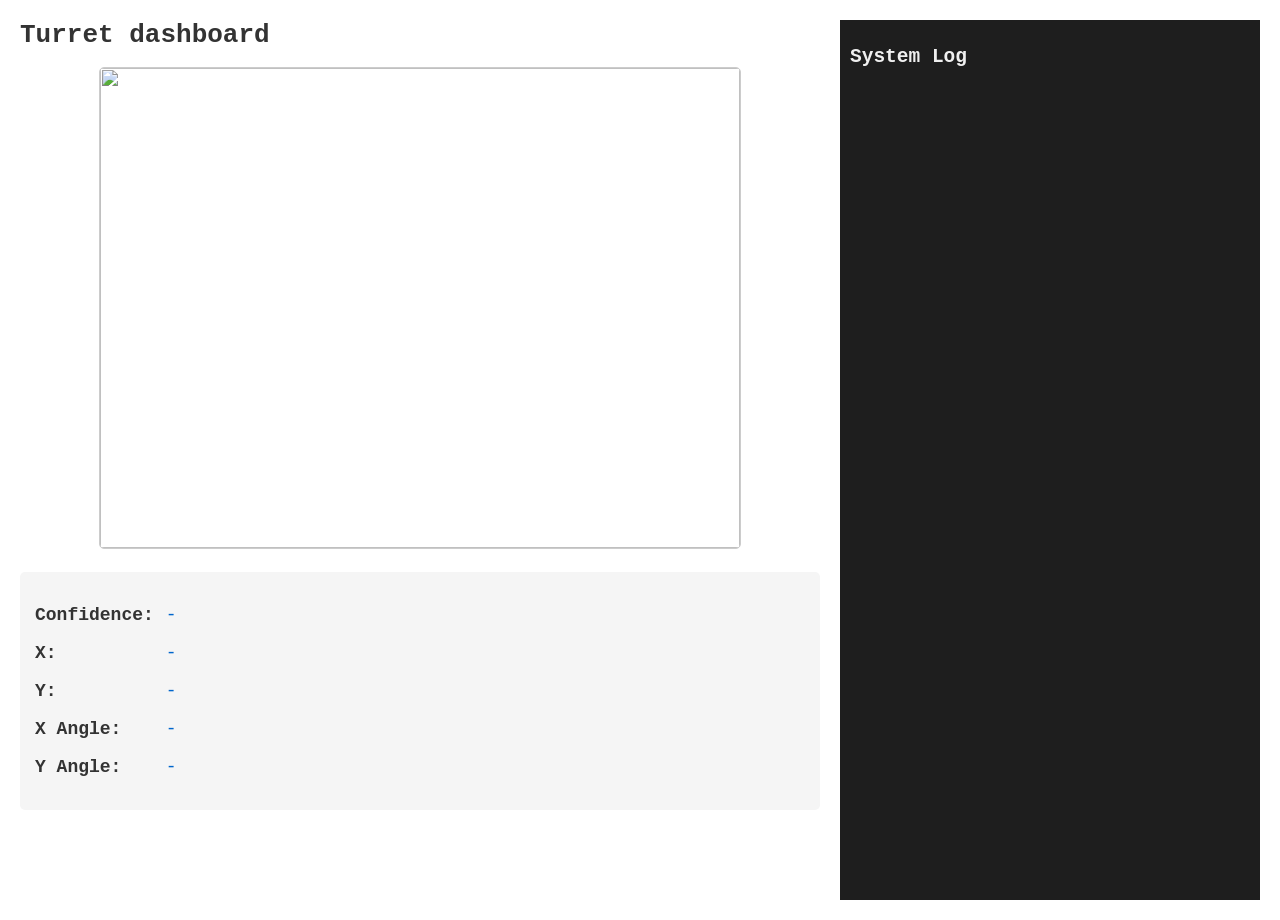
==== Server/templates/index.html @ 174f1539 "[refactor] renamed package to more fitting name" ====
<!DOCTYPE html>
<html lang="en">
<head>
    <title>Turret dashboard</title>
    <script src="https://cdn.socket.io/4.7.2/socket.io.min.js"></script>
    <link rel="stylesheet" href="../static/styles.css">
</head>
<body>
    <div class="left-panel">
        <h1>Turret dashboard</h1>

        <div id="image-container">
            <img id="live-image" src="" onerror="this.onerror=null; this.src='static/notFound.png'" alt="" width="640" height="480">
        </div>

        <div id="values-container">
            <p><span class="value-label">Confidence:</span> <span id="conf-value" class="value">-</span></p>
            <p><span class="value-label">X:</span> <span id="x-value" class="value">-</span></p>
            <p><span class="value-label">Y:</span> <span id="y-value" class="value">-</span></p>
            <p><span class="value-label">X Angle:</span> <span id="x-angle-value" class="value">-</span></p>
            <p><span class="value-label">Y Angle:</span> <span id="y-angle-value" class="value">-</span></p>
        </div>
    </div>

    <div class="right-panel">
        <h2>System Log</h2>
        <div id="log-container"></div>
    </div>

    <script src="../static/script.js"></script>
</body>
</html>
---- Server/static/styles.css ----
body {
    display: flex;
    font-family: monospace;
    margin: 0;
    padding: 20px;
}

.left-panel {
    flex: 1;
    display: flex;
    flex-direction: column;
}

.right-panel {
    width: 400px;
    margin-left: 20px;
    background-color: #1e1e1e;
    color: #f0f0f0;
    padding: 10px;
    overflow-y: auto;
    height: calc(100vh - 40px);
}

#values-container {
    margin-top: 20px;
    font-size: 18px;
    background-color: #f5f5f5;
    padding: 15px;
    border-radius: 5px;
}

.value-label {
    font-weight: bold;
    display: inline-block;
    width: 120px;
    color: #333;
}

.value {
    color: #0066cc;
}

#image-container {
    text-align: center;
}

#live-image {
    max-width: 100%;
    border: 1px solid #ccc;
    border-radius: 5px;
}

h1 {
    margin-top: 0;
    color: #333;
}

#log-container {
    font-family: monospace;
    white-space: pre;
}

.log-entry {
    margin-bottom: 5px;
    border-bottom: 1px solid #333;
    padding-bottom: 5px;
}

.log-time {
    color: #6a9955;
}

.log-message {
    color: #d4d4d4;
}
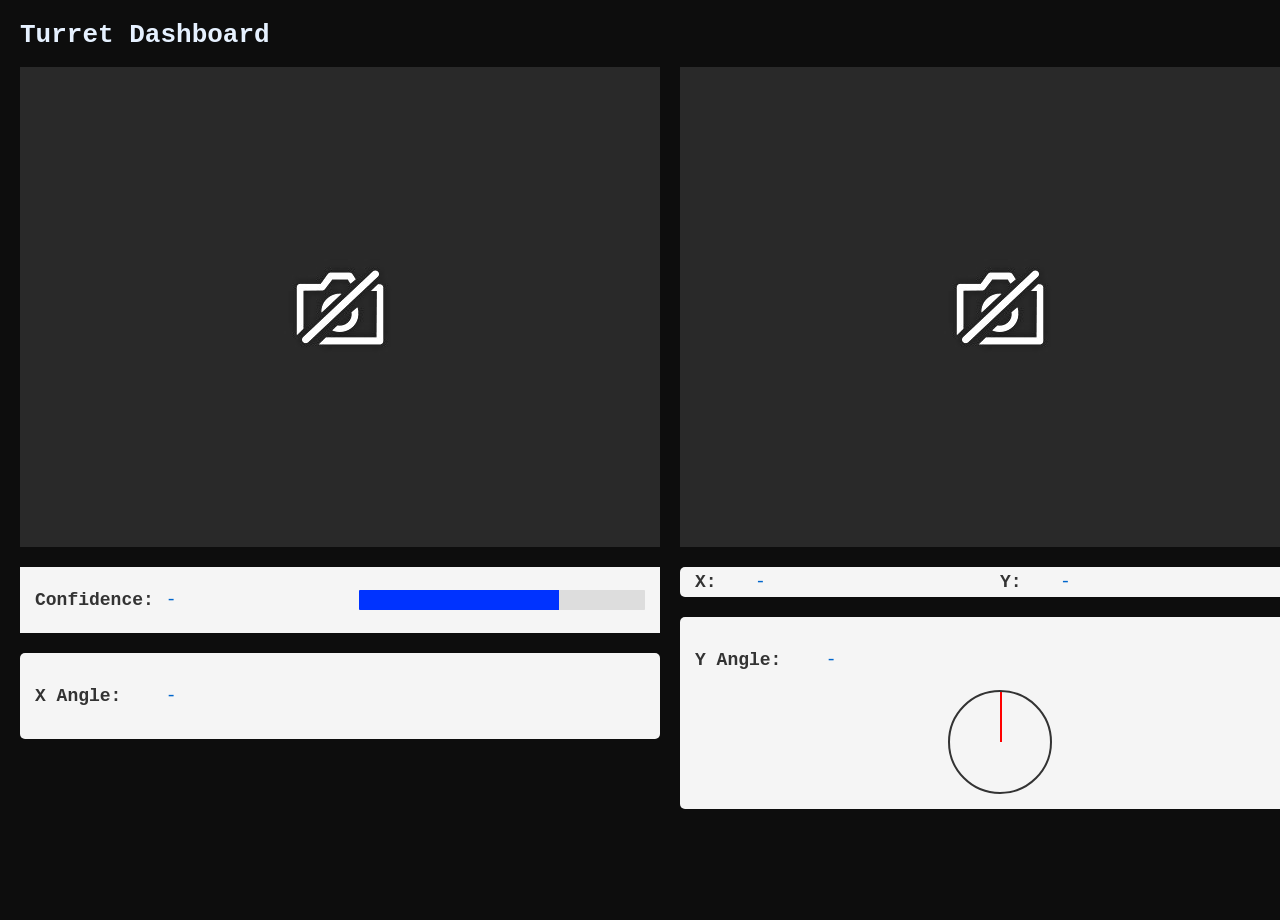
==== commit 617d0ed7: "[feature] improved display of website" ====
--- a/Server/templates/index.html
+++ b/Server/templates/index.html
@@ -1,29 +1,66 @@
 <!DOCTYPE html>
 <html lang="en">
 <head>
-    <title>Turret dashboard</title>
+    <title>Turret Dashboard</title>
     <script src="https://cdn.socket.io/4.7.2/socket.io.min.js"></script>
     <link rel="stylesheet" href="../static/styles.css">
 </head>
 <body>
-    <div class="left-panel">
-        <h1>Turret dashboard</h1>
-
-        <div id="image-container">
-            <img id="live-image" src="" onerror="this.onerror=null; this.src='static/notFound.png'" alt="" width="640" height="480">
+    <div class="left-middle-container">
+        <div class="title">
+            <h1>Turret Dashboard</h1>
         </div>
 
-        <div id="values-container">
-            <p><span class="value-label">Confidence:</span> <span id="conf-value" class="value">-</span></p>
-            <p><span class="value-label">X:</span> <span id="x-value" class="value">-</span></p>
-            <p><span class="value-label">Y:</span> <span id="y-value" class="value">-</span></p>
-            <p><span class="value-label">X Angle:</span> <span id="x-angle-value" class="value">-</span></p>
-            <p><span class="value-label">Y Angle:</span> <span id="y-angle-value" class="value">-</span></p>
+        <div class="panels-container">
+            <div class="left-panel">
+
+                <div class="image-container">
+                    <img id="live-image" src="../static/notFound.png" onerror="this.onerror=null; this.src='static/notFound.png'" alt="" width="640" height="480">
+                </div>
+
+                <div class="confidence-container">
+                    <p><span class="conf-label">Confidence:</span> <span id="conf-value" class="value">-</span></p>
+                    <div class="confidence-bar">
+                        <div class="confidence-fill" style="width: 70%;"></div>
+                    </div>
+                </div>
+                <div class="values-container">
+                    <p><span class="value-label">X Angle:</span> <span id="x-angle-value" class="value">-</span></p>
+                </div>
+            </div>
+
+            <div class="middle-panel">
+                <div class="image-container">
+                    <img id="live-image2" src="../static/notFound.png" onerror="this.onerror=null; this.src='static/notFound.png'" alt="" width="640" height="480">
+                </div>
+
+                <div class="x-and-y-container">
+                    <div class="x-and-y-subcontainer">
+                        <div class="xy-pair">
+                            <span class="x-and-y-label">X:</span>
+                            <span id="x-value" class="x-and-y-value">-</span>
+                        </div>
+                        <div class="xy-pair">
+                            <span class="x-and-y-label">Y:</span>
+                            <span id="y-value" class="x-and-y-value">-</span>
+                        </div>
+                    </div>
+                </div>
+
+                <div class="values-container">
+                    <p><span class="value-label">Y Angle:</span> <span id="y-angle-value" class="value">-</span></p>
+                    <div class="angle-visual">
+                    <div class="angle-circle">
+                        <div class="angle-line" id="y-angle-line"></div>
+                    </div>
+                </div>
+                </div>
+            </div>
         </div>
     </div>
 
     <div class="right-panel">
-        <h2>System Log</h2>
+        <h2>Turret Log</h2>
         <div id="log-container"></div>
     </div>
 
--- a/Server/static/styles.css
+++ b/Server/static/styles.css
@@ -1,27 +1,54 @@
 body {
     display: flex;
+    flex-direction: row;
     font-family: monospace;
     margin: 0;
     padding: 20px;
+    background-color: #0D0D0D;
 }
 
-.left-panel {
+.title {
+
+}
+
+.left-middle-container {
+    flex: 2;
+    display: flex;
+    flex-direction: column;
+}
+
+.panels-container {
+    display: flex;
+    flex-direction: row;
+    gap: 20px; /* optional spacing between panels */
+}
+
+.image-container {
+    display: flex;
+    justify-content: center;
+    align-items: center;
+}
+
+.left-panel,
+.middle-panel {
     flex: 1;
     display: flex;
     flex-direction: column;
 }
 
 .right-panel {
-    width: 400px;
+    flex: 1;
+    width: 800px;
     margin-left: 20px;
     background-color: #1e1e1e;
     color: #f0f0f0;
     padding: 10px;
     overflow-y: auto;
     height: calc(100vh - 40px);
+    border-radius: 3px;
 }
 
-#values-container {
+.values-container {
     margin-top: 20px;
     font-size: 18px;
     background-color: #f5f5f5;
@@ -37,22 +64,118 @@
 }
 
 .value {
+    display: inline-block;
+    width: 50px;
     color: #0066cc;
 }
 
+.confidence-container {
+    margin-top: 20px;
+    font-size: 18px;
+    background-color: #f5f5f5;
+    padding: 5px 15px;
+    display: flex;
+    align-items: center;
+    justify-content: space-between;
+    gap: 20px;
+}
+
+.conf-label {
+    font-weight: bold;
+    display: inline-block;
+    width: 120px;
+    color: #333;
+}
+
+.confidence-bar {
+  flex: 0.7;
+  height: 20px;
+  background-color: #ddd;
+  border-radius: 1px;
+  overflow: hidden;
+}
+
+.confidence-fill {
+  height: 100%;
+  background-color: #0033FF; /* green */
+  width: 70%; /* update dynamically */
+  transition: width 0.1s ease;
+}
+
+.x-and-y-container {
+    display: flex;
+    flex: 1;
+    margin-top: 20px;
+    font-size: 18px;
+    background-color: #f5f5f5;
+    padding: 5px 15px;
+    border-radius: 5px;
+    flex-direction: row;
+}
+
+.x-and-y-subcontainer {
+    display: flex;
+    flex: 1;
+    flex-direction: row;
+}
+
+.xy-pair {
+    display: flex;
+    align-items: center;
+    flex: 1;
+}
+
+.x-and-y-label {
+    font-weight: bold;
+    display: inline-block;
+    width: 60px;
+    color: #333;
+}
+
+.x-and-y-value {
+    display: inline-block;
+    width: 50px;
+    color: #0066cc;
+}
+
+.angle-visual {
+    display: flex;
+    justify-content: center;
+    margin-top: 20px;
+}
+
+.angle-circle {
+    width: 100px;
+    height: 100px;
+    border: 2px solid #333;
+    border-radius: 50%;
+    position: relative;
+}
+
+.angle-line {
+    width: 2px;
+    height: 50%;
+    background-color: red;
+    position: absolute;
+    top: 0;
+    left: 50%;
+    transform-origin: bottom center;
+    transform: rotate(0deg); /* This will be updated via JS */
+}
 #image-container {
     text-align: center;
+    display: flex;
 }
 
-#live-image {
+.live-image {
     max-width: 100%;
-    border: 1px solid #ccc;
+    border: 2px solid #ccc;
     border-radius: 5px;
 }
 
 h1 {
     margin-top: 0;
-    color: #333;
+    color: #E6F1FF;
 }
 
 #log-container {
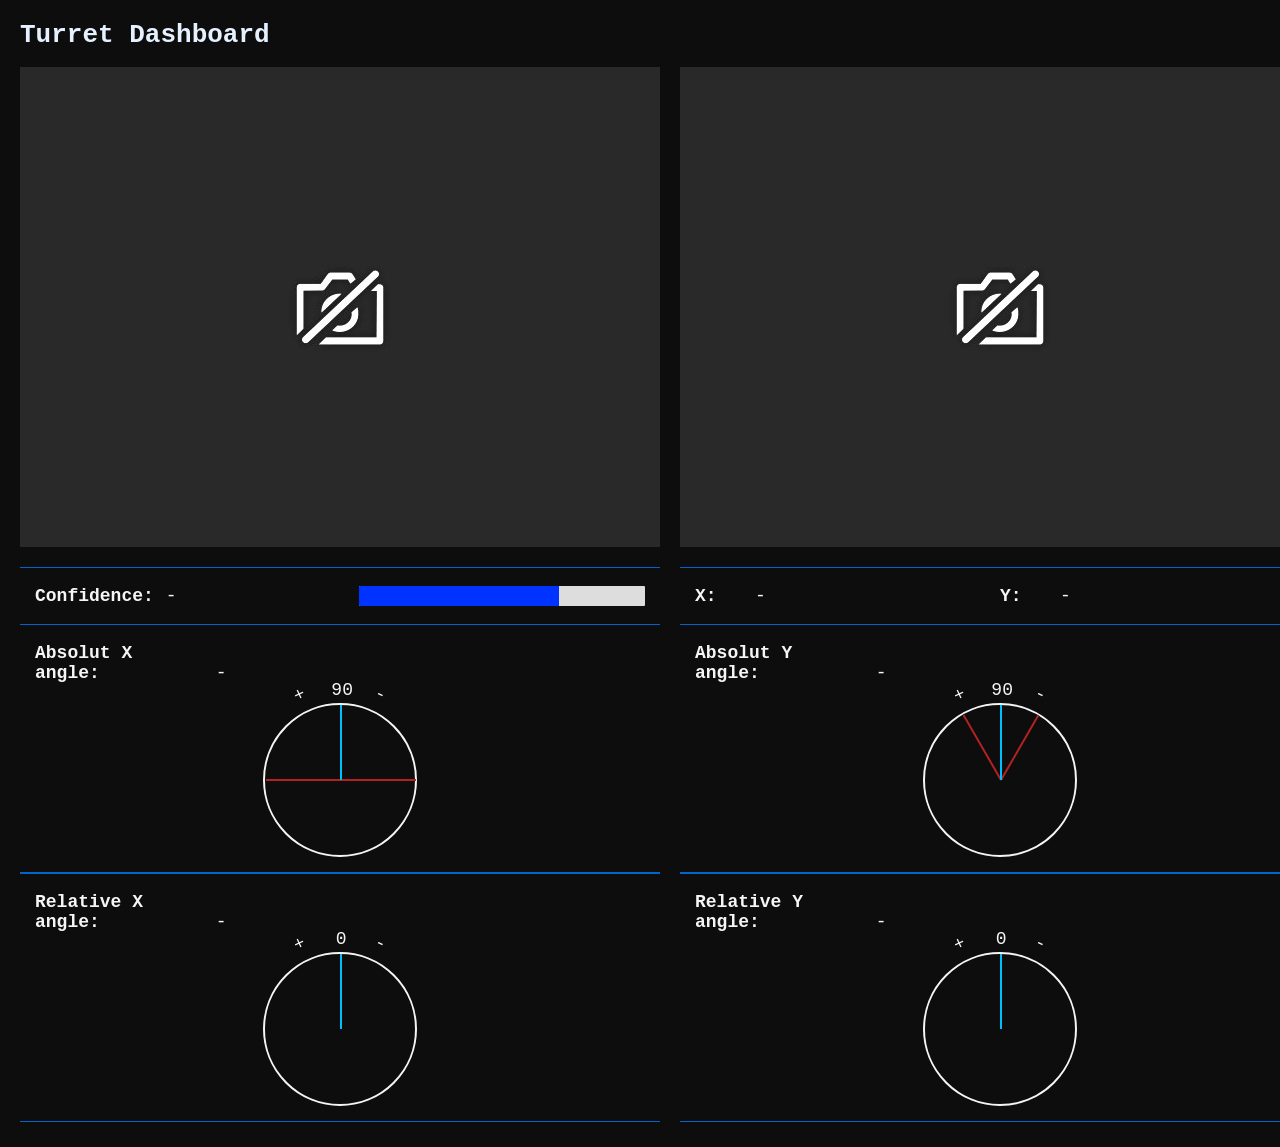
==== commit 3c597283: "[feature] improved website display and the whole functionality" ====
--- a/Server/templates/index.html
+++ b/Server/templates/index.html
@@ -19,13 +19,40 @@
                 </div>
 
                 <div class="confidence-container">
-                    <p><span class="conf-label">Confidence:</span> <span id="conf-value" class="value">-</span></p>
+                    <p><span class="conf-label">Confidence:</span> <span id="conf-value" class="conf-value-class">-</span></p>
                     <div class="confidence-bar">
                         <div class="confidence-fill" style="width: 70%;"></div>
                     </div>
                 </div>
-                <div class="values-container">
-                    <p><span class="value-label">X Angle:</span> <span id="x-angle-value" class="value">-</span></p>
+
+                <div class="angle-container">
+                    <p><span class="x-and-y-angle-label">Absolut X angle:
+                    <span class="hover-angle-label">displays the absolut horizontal angle of the turret's direction</span>
+                    </span> <span id="absolut-x-angle-value" class="x-and-y-angle-value">-</span></p>
+                    <div class="angle-visual">
+                    <div class="angle-circle">
+                        <div class="angle-label-top">90</div>
+                        <div class="angle-label-plus">+<span class="hover-angle-label-for-plus">left</span></div>
+                        <div class="angle-label-minus">-<span class="hover-angle-label-for-minus">right</span></div>
+                        <div class="angle-line limit-line-0"></div>
+                        <div class="angle-line limit-line-180"></div>
+                        <div class="angle-line" id="absolut-x-angle-line"></div>
+                    </div>
+                    </div>
+                </div>
+
+                <div class="angle-container">
+                    <p><span class="x-and-y-angle-label">Relative X angle:
+                    <span class="hover-angle-label">displays the relative horizontal angle the turret calculated</span>
+                    </span> <span id="relative-x-angle-value" class="x-and-y-angle-value">-</span></p>
+                    <div class="angle-visual">
+                    <div class="angle-circle">
+                        <div class="angle-label-top">0</div>
+                        <div class="angle-label-plus">+</div>
+                        <div class="angle-label-minus">-</div>
+                        <div class="angle-line" id="relative-x-angle-line"></div>
+                    </div>
+                    </div>
                 </div>
             </div>
 
@@ -47,13 +74,34 @@
                     </div>
                 </div>
 
-                <div class="values-container">
-                    <p><span class="value-label">Y Angle:</span> <span id="y-angle-value" class="value">-</span></p>
+                <div class="angle-container">
+                    <p><span class="x-and-y-angle-label">Absolut Y angle:
+                        <span class="hover-angle-label">displays the absolut vertical angle of the turret's direction</span>
+                    </span> <span id="absolut-y-angle-value" class="x-and-y-angle-value">-</span></p>
                     <div class="angle-visual">
                     <div class="angle-circle">
-                        <div class="angle-line" id="y-angle-line"></div>
+                        <div class="angle-label-top">90</div>
+                        <div class="angle-label-plus">+<span class="hover-angle-label-for-plus">up</span></div>
+                        <div class="angle-label-minus">-<span class="hover-angle-label-for-minus">down</span></div>
+                        <div class="angle-line limit-line-60"></div>
+                        <div class="angle-line limit-line-120"></div>
+                        <div class="angle-line" id="absolut-y-angle-line"></div>
+                    </div>
                     </div>
                 </div>
+                <div class="angle-container">
+                    <p><span class="x-and-y-angle-label">Relative Y angle:
+                        <span class="hover-angle-label">displays the relative vertical angle the turret calculated</span>
+                    </span> <span id="relative-y-angle-value" class="x-and-y-angle-value">-</span>
+                    </p>
+                    <div class="angle-visual">
+                    <div class="angle-circle">
+                        <div class="angle-label-top">0</div>
+                        <div class="angle-label-plus">+</div>
+                        <div class="angle-label-minus">-</div>
+                        <div class="angle-line" id="relative-y-angle-line"></div>
+                    </div>
+                    </div>
                 </div>
             </div>
         </div>
--- a/Server/static/styles.css
+++ b/Server/static/styles.css
@@ -20,7 +20,7 @@
 .panels-container {
     display: flex;
     flex-direction: row;
-    gap: 20px; /* optional spacing between panels */
+    gap: 20px;
 }
 
 .image-container {
@@ -72,8 +72,9 @@
 .confidence-container {
     margin-top: 20px;
     font-size: 18px;
-    background-color: #f5f5f5;
-    padding: 5px 15px;
+    background-color: #0D0D0D;
+    padding: 0 15px 0;
+    border-top: #0066cc solid 1px;
     display: flex;
     align-items: center;
     justify-content: space-between;
@@ -84,7 +85,13 @@
     font-weight: bold;
     display: inline-block;
     width: 120px;
-    color: #333;
+    color: #f5f5f5;
+}
+
+.conf-value-class {
+    display: inline-block;
+    width: 50px;
+    color: #f5f5f5;
 }
 
 .confidence-bar {
@@ -97,9 +104,9 @@
 
 .confidence-fill {
   height: 100%;
-  background-color: #0033FF; /* green */
-  width: 70%; /* update dynamically */
-  transition: width 0.1s ease;
+  background-color: #0033FF;
+  width: 70%;
+  transition: width 0.2s ease;
 }
 
 .x-and-y-container {
@@ -107,10 +114,10 @@
     flex: 1;
     margin-top: 20px;
     font-size: 18px;
-    background-color: #f5f5f5;
     padding: 5px 15px;
-    border-radius: 5px;
     flex-direction: row;
+    background-color: #0D0D0D;
+    border-top: #0066cc solid 1px;
 }
 
 .x-and-y-subcontainer {
@@ -129,13 +136,88 @@
     font-weight: bold;
     display: inline-block;
     width: 60px;
-    color: #333;
+    color: #f5f5f5;
 }
 
 .x-and-y-value {
     display: inline-block;
     width: 50px;
-    color: #0066cc;
+    color: #f5f5f5;
+}
+
+.angle-container {
+    font-size: 18px;
+    background-color: #0D0D0D;
+    padding: 0 15px 15px;
+    border-top: #0066cc solid 1px;
+    border-bottom: #0066cc solid 1px;
+}
+
+.x-and-y-angle-label {
+    font-weight: bold;
+    display: inline-block;
+    width: 170px;
+    color: #f5f5f5;
+    position: relative;
+}
+
+.hover-angle-label {
+    display: none;
+    position: absolute;
+    bottom: 100%;
+    left: 0;
+    background: #222;
+    color: #fff;
+    padding: 4px 8px;
+    border-radius: 4px;
+    font-size: 0.85rem;
+    white-space: nowrap;
+}
+
+.hover-angle-label-for-plus {
+    display: none;
+    position: absolute;
+    bottom: 100%;
+    left: 0;
+    background: #222;
+    color: #fff;
+    padding: 4px 8px;
+    border-radius: 4px;
+    font-size: 0.85rem;
+    white-space: nowrap;
+    transform: rotate(25deg);
+}
+
+.hover-angle-label-for-minus {
+    display: none;
+    position: absolute;
+    top: 100%;
+    background: #222;
+    color: #fff;
+    padding: 4px 8px;
+    border-radius: 4px;
+    font-size: 0.85rem;
+    white-space: nowrap;
+    transform: rotate(-205deg);
+}
+
+
+.x-and-y-angle-label:hover .hover-angle-label {
+    display: block;
+}
+
+.angle-label-plus:hover .hover-angle-label-for-plus {
+    display: block;
+}
+
+.angle-label-minus:hover .hover-angle-label-for-minus {
+    display: block;
+}
+
+.x-and-y-angle-value {
+    display: inline-block;
+    width: 50px;
+    color: #f5f5f5;
 }
 
 .angle-visual {
@@ -145,23 +227,77 @@
 }
 
 .angle-circle {
-    width: 100px;
-    height: 100px;
-    border: 2px solid #333;
+    width: 150px;
+    height: 150px;
+    border: 2px solid #f5f5f5;
     border-radius: 50%;
     position: relative;
+}
+
+.angle-label-top {
+    position: absolute;
+    font-family: monospace;
+    color: #f5f5f5;
+    font-size: 18px;
+    top: -25px;
+    left: 50%;
+    transform: translateX(-40%);
+}
+
+.angle-label-plus {
+    position: absolute;
+    font-family: monospace;
+    color: #f5f5f5;
+    font-size: 18px;
+    top: -22px;
+    left: 22%;
+    transform: translateX(-40%);
+    rotate: -25deg;
+}
+
+.angle-label-minus {
+    position: absolute;
+    font-family: monospace;
+    color: #f5f5f5;
+    font-size: 18px;
+    top: -22px;
+    right: 22%;
+    transform: translateX(-40%);
+    rotate: 205deg;
 }
 
 .angle-line {
     width: 2px;
     height: 50%;
-    background-color: red;
+    background-color: deepskyblue;
     position: absolute;
     top: 0;
     left: 50%;
     transform-origin: bottom center;
-    transform: rotate(0deg); /* This will be updated via JS */
-}
+    transform: rotate(0deg);
+}
+
+.limit-line-0 {
+    background-color: firebrick;
+    transform: rotate(-90deg);
+}
+
+
+.limit-line-180 {
+    background-color: firebrick;
+    transform: rotate(90deg);
+}
+
+.limit-line-60 {
+    background-color: firebrick;
+    transform: rotate(-30deg);
+}
+
+.limit-line-120 {
+    background-color: firebrick;
+    transform: rotate(30deg);
+}
+
 #image-container {
     text-align: center;
     display: flex;
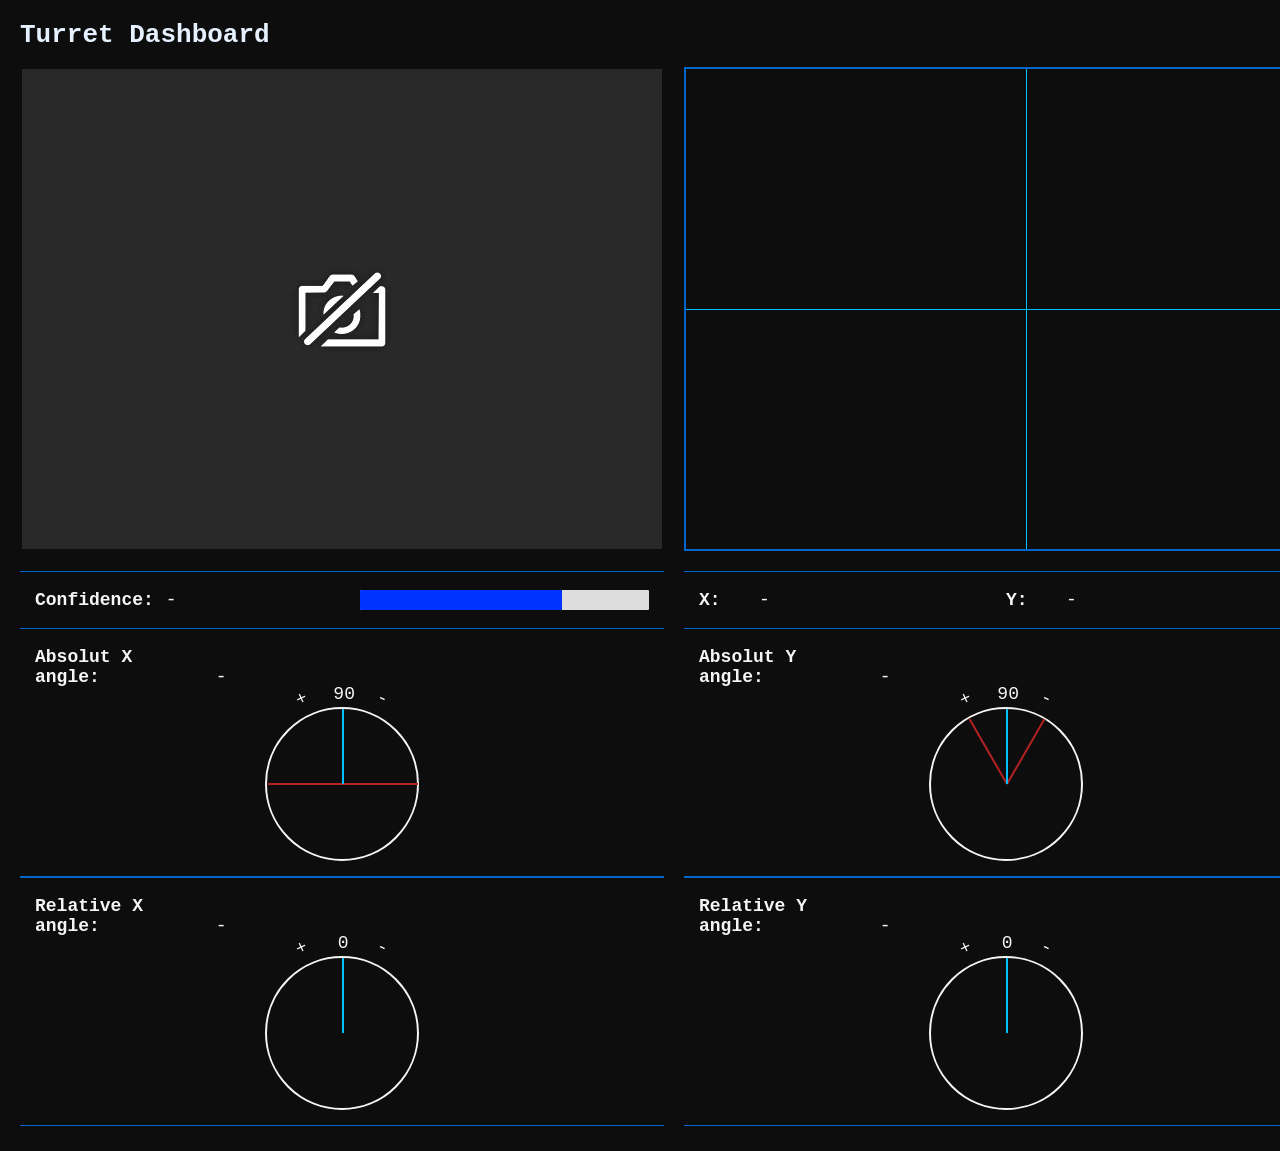
==== commit 2eba1cf0: "[feature] added additional position display instead of second image for object detection" ====
--- a/Server/templates/index.html
+++ b/Server/templates/index.html
@@ -58,7 +58,11 @@
 
             <div class="middle-panel">
                 <div class="image-container">
-                    <img id="live-image2" src="../static/notFound.png" onerror="this.onerror=null; this.src='static/notFound.png'" alt="" width="640" height="480">
+                    <div id="crosshair-container">
+                        <div id="crosshair-horizontal-line"></div>
+                        <div id="crosshair-vertical-line"></div>
+                    </div>
+                    <img id="live-mask" src="../static/notFound.png" onerror="this.onerror=null; this.src='static/notFound.png'" alt="" width="640" height="480">
                 </div>
 
                 <div class="x-and-y-container">
--- a/Server/static/styles.css
+++ b/Server/static/styles.css
@@ -303,10 +303,8 @@
     display: flex;
 }
 
-.live-image {
-    max-width: 100%;
-    border: 2px solid #ccc;
-    border-radius: 5px;
+#live-image {
+    border: #0D0D0D solid 2px;
 }
 
 h1 {
@@ -331,4 +329,38 @@
 
 .log-message {
     color: #d4d4d4;
+}
+
+#live-mask {
+    border: #0D0D0D solid 2px;
+    display: none;
+}
+
+#crosshair-container {
+    position: relative;
+    background-color: #0D0D0D;
+    border: #0066cc solid 2px;
+    width: 640px;
+    height: 480px;
+    display: block;
+}
+
+#crosshair-horizontal-line {
+    position: absolute;
+    background-color: deepskyblue;
+    width: 100%;
+    height: 1px;
+    left: 0;
+    top: 240px;
+    display: block;
+}
+
+#crosshair-vertical-line {
+    position: absolute;
+    background-color: deepskyblue;
+    height: 100%;
+    width: 1px;
+    left: 340px;
+    top: 0;
+    display: block;
 }
